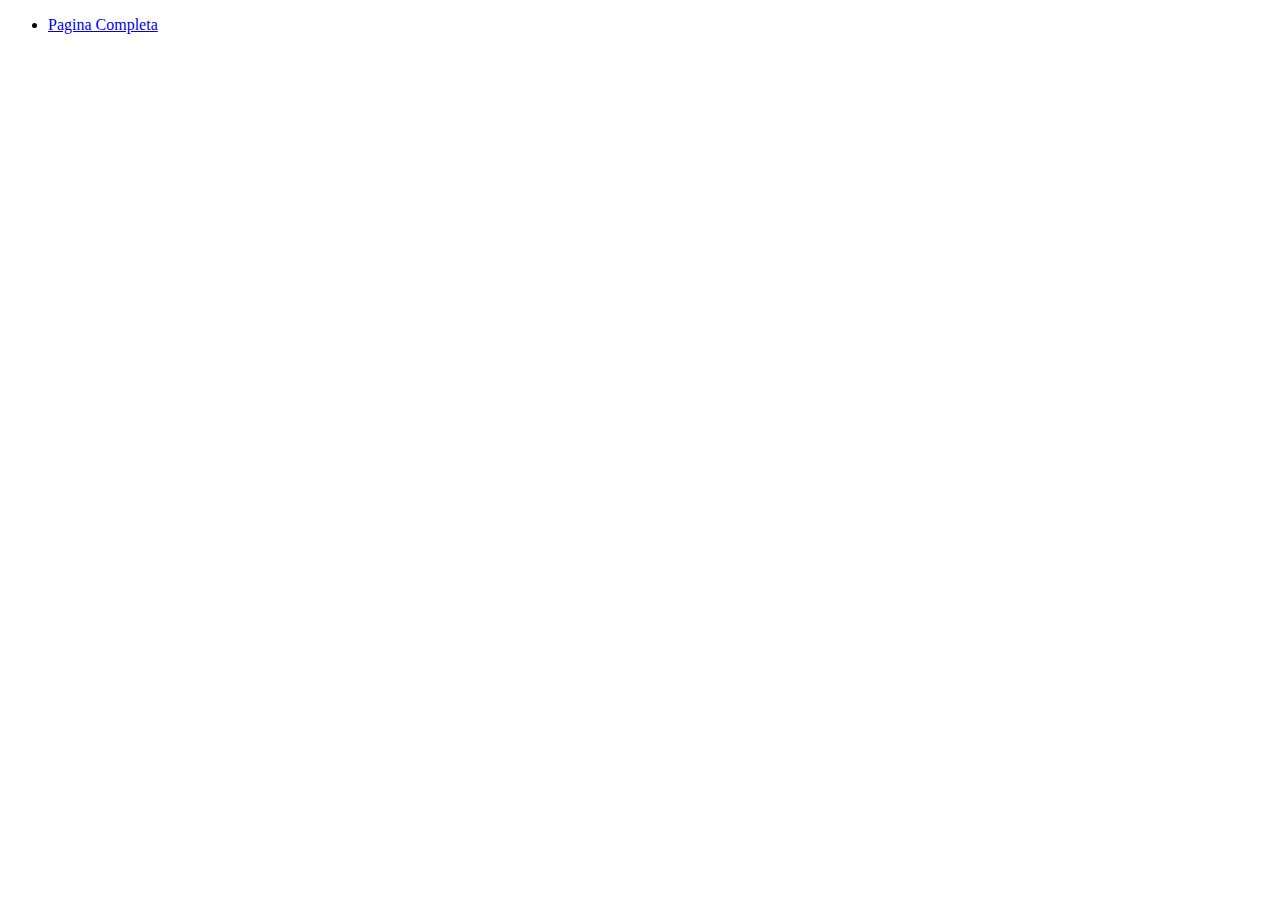
==== index.html @ 5b786869 "feat: index + complete-page" ====
<!DOCTYPE html>
<html lang="en">
<head>
  <meta charset="UTF-8">
  <meta name="viewport" content="width=device-width, initial-scale=1.0">
  <title>Document</title>
</head>
<body>
  <ul>
    <li><a href="./complete_page/complete-page.html">Pagina Completa</a></li>
  </ul>

</body>
</html>
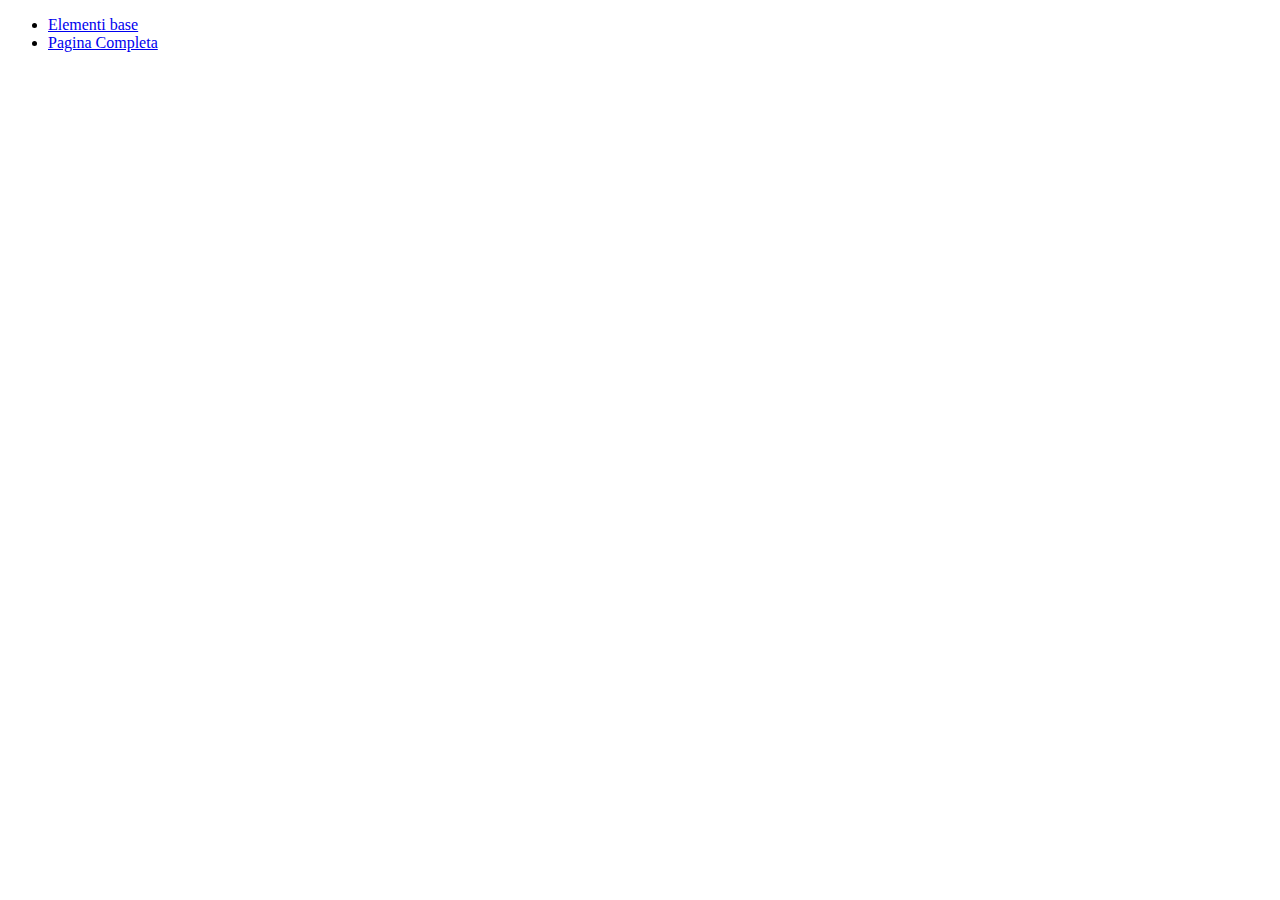
==== commit 00070b93: "feat: add basic-elements" ====
--- a/index.html
+++ b/index.html
@@ -7,7 +7,8 @@
 </head>
 <body>
   <ul>
-    <li><a href="./complete_page/complete-page.html">Pagina Completa</a></li>
+    <li><a href="./basic-elements/index.html">Elementi base</a></li>
+    <li><a href="./complete-page/index.html">Pagina Completa</a></li>
   </ul>
 
 </body>
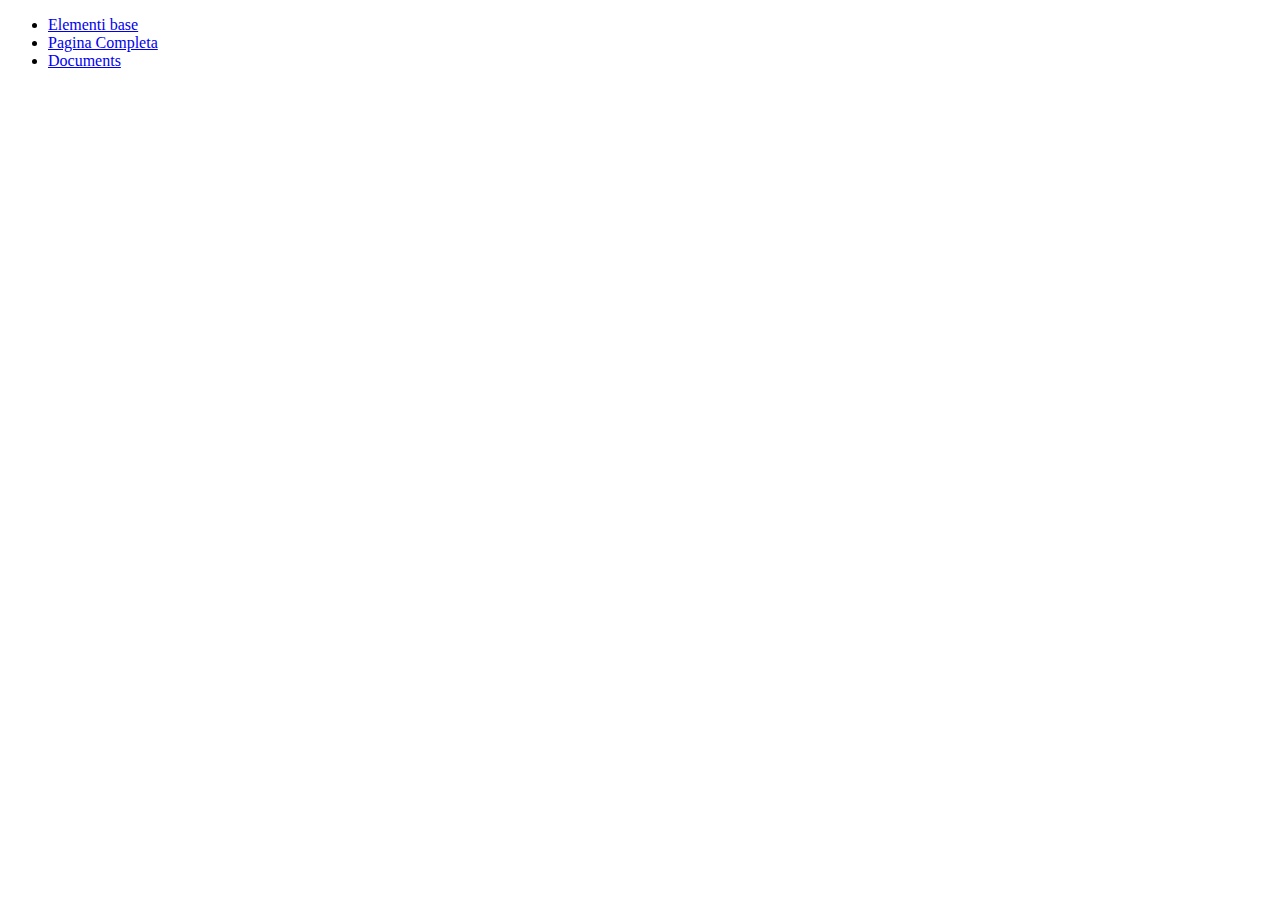
==== commit cd707f42: "Update index.html" ====
--- a/index.html
+++ b/index.html
@@ -9,6 +9,7 @@
   <ul>
     <li><a href="./basic-elements/index.html">Elementi base</a></li>
     <li><a href="./complete-page/index.html">Pagina Completa</a></li>
+    <li><a href="./documents/42_Frontend_WS.pdf">Documents</a></li>
   </ul>
 
 </body>
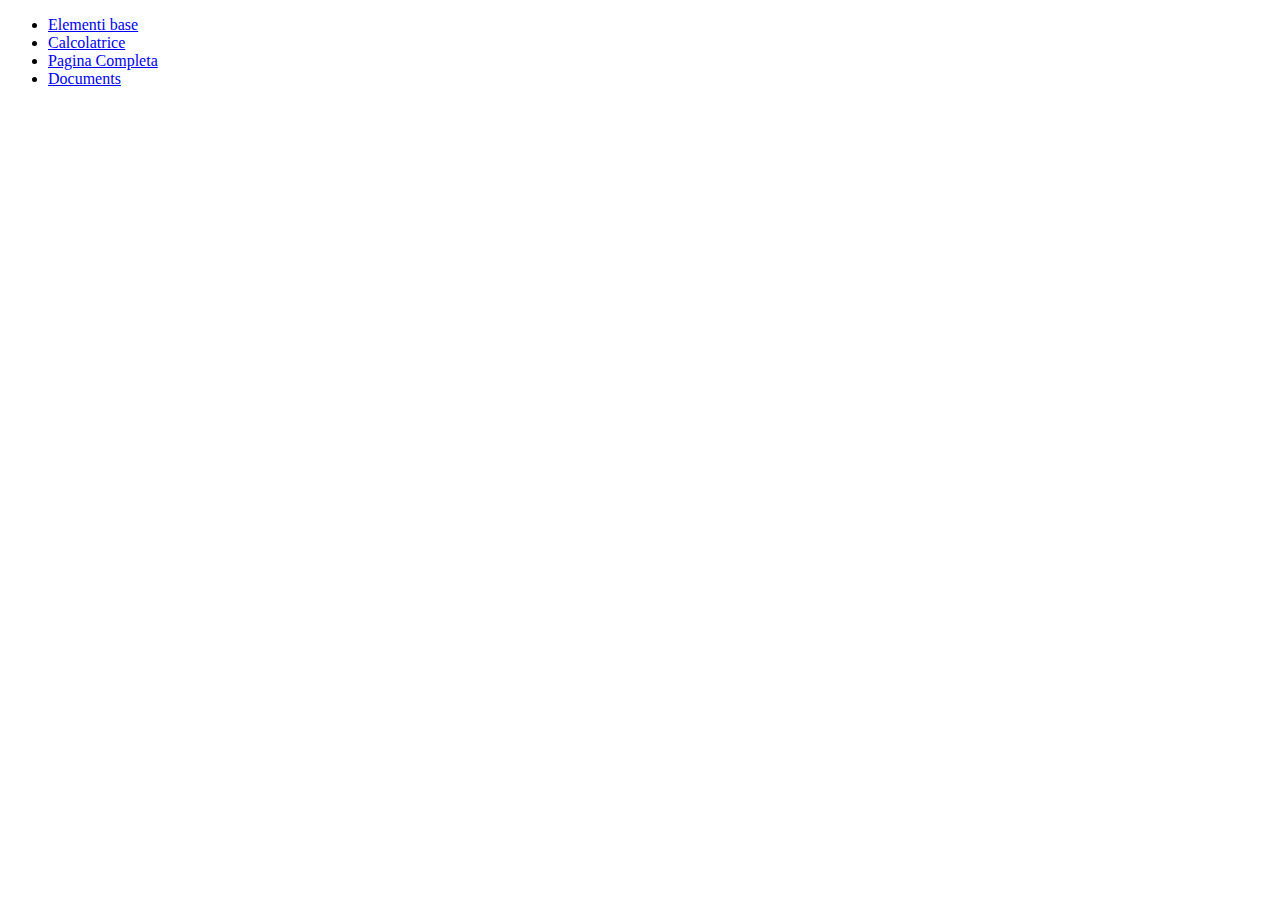
==== commit e5320351: "feat: calculator" ====
--- a/index.html
+++ b/index.html
@@ -8,6 +8,7 @@
 <body>
   <ul>
     <li><a href="./basic-elements/index.html">Elementi base</a></li>
+    <li><a href="./calculator/index.html">Calcolatrice</a></li>
     <li><a href="./complete-page/index.html">Pagina Completa</a></li>
     <li><a href="./documents/42_Frontend_WS.pdf">Documents</a></li>
   </ul>
